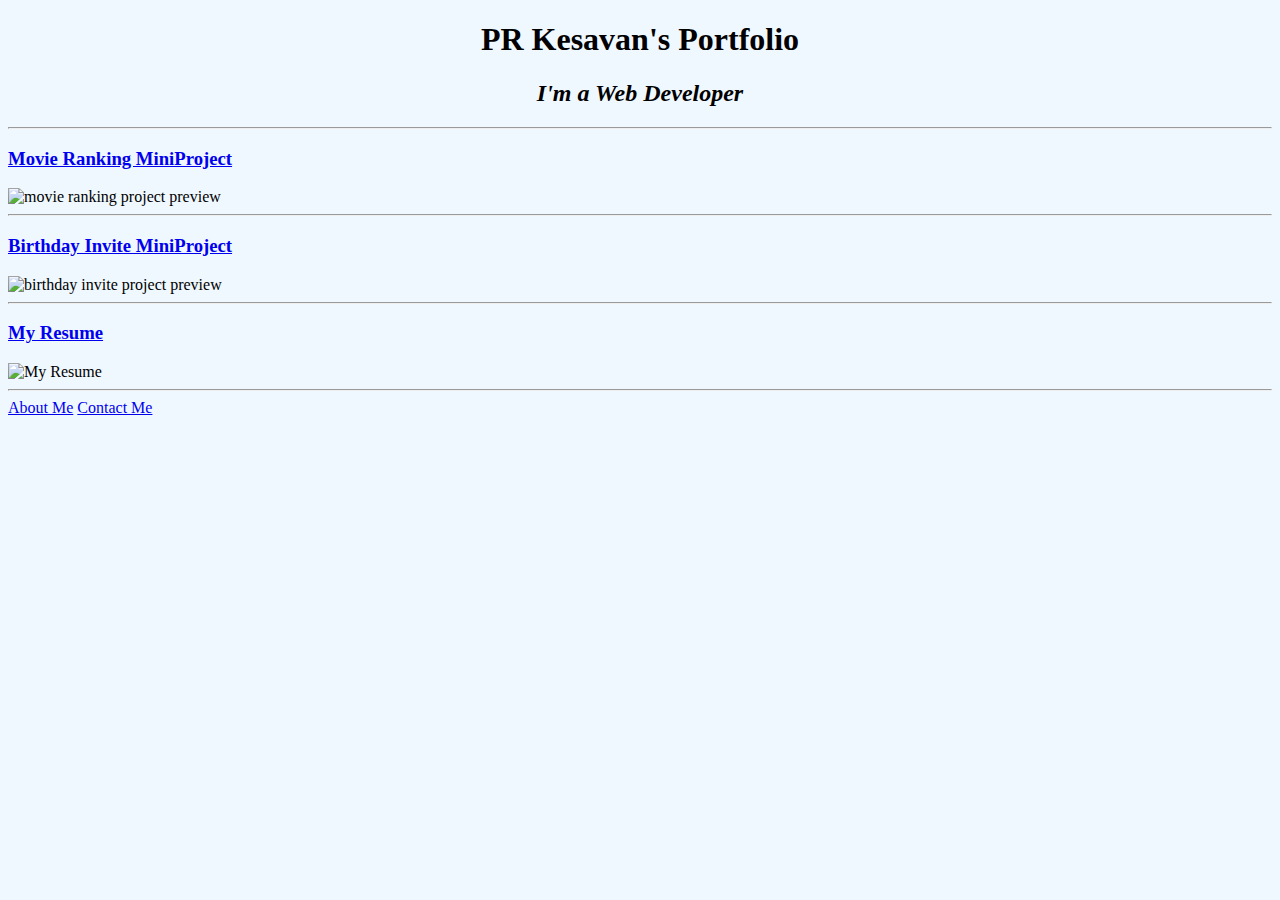
==== index.html @ 5b94e6f3 "CSS Modification" ====
<!DOCTYPE html>
<html lang="en">

<head>
  <meta charset="UTF-8">
  <title>PR Kesavan's Portfolio</title>
  <style>
    body{background-color: aliceblue;}
    .header{text-align: center;}
  </style>
</head>

<body>
  <div class="header">
    <h1>PR Kesavan's Portfolio</h1>
    <h2><i>I'm a Web Developer</i></h2>
  </div>
  
  <hr />
  <h3><a href="./public/movie-ranking.html">Movie Ranking MiniProject</a></h3>
  <img src="./assets/images/Movie Ranking Project Pic.png" height="500" width="800" alt="movie ranking project preview"/>
  <hr/>
  <h3><a href="./public/birthday-invite.html">Birthday Invite MiniProject</a></h3>
  <img src="./assets/images/Birthday Invite Project Pic.png" height="500" width="800" alt="birthday invite project preview"/>
  <hr/>
  <h3><a href="./public/My Resume.html">My Resume</a></h3>
  <img src="./assets/images/My Resume (ScreenShot).png" height="500" width="800" alt="My Resume"/>
  <hr/>
  <a href="./public/about.html">About Me</a>
  <a href="./public/contact.html">Contact Me</a>
</body>
</html>
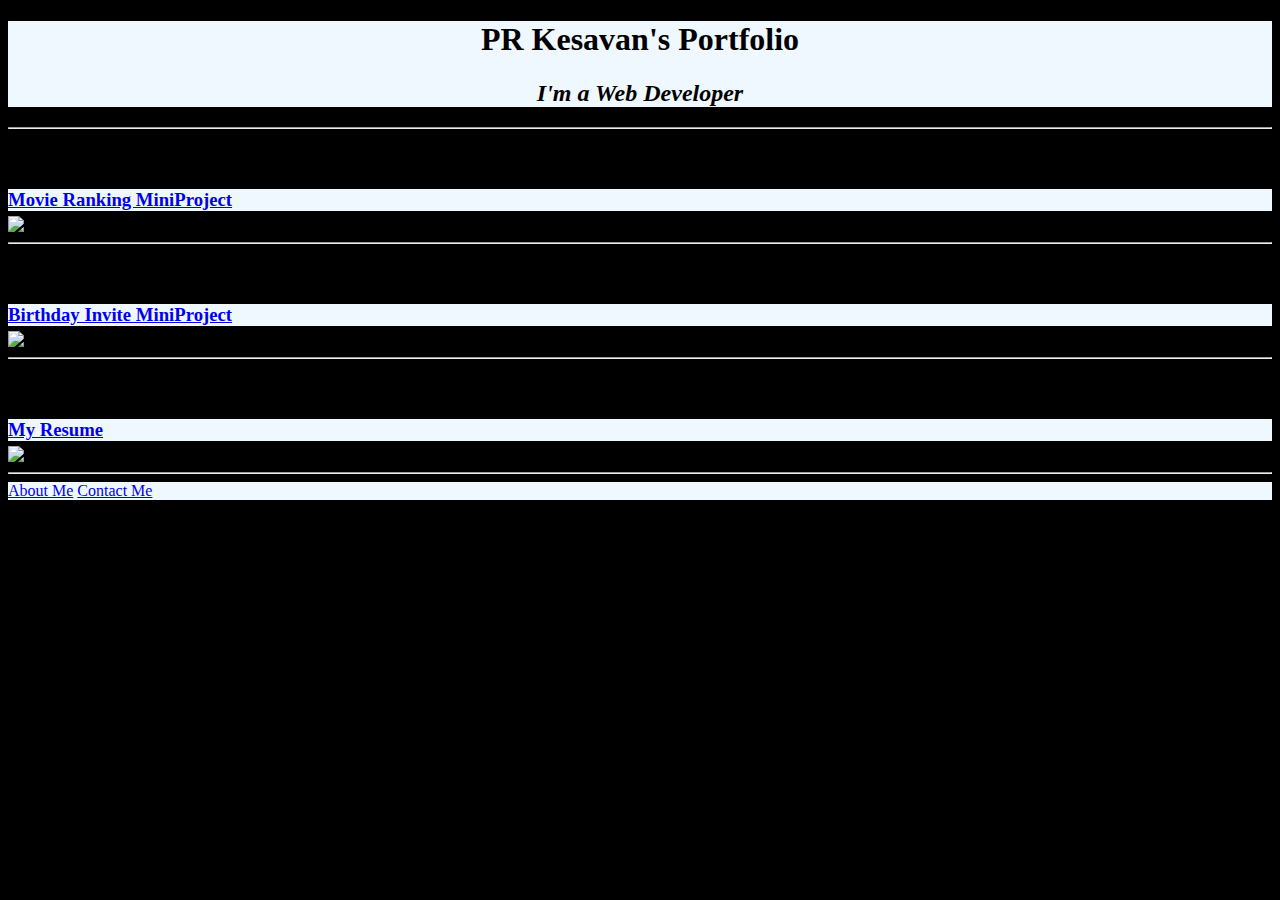
==== commit 5bc86408: "CSS Edited" ====
--- a/index.html
+++ b/index.html
@@ -4,10 +4,7 @@
 <head>
   <meta charset="UTF-8">
   <title>PR Kesavan's Portfolio</title>
-  <style>
-    body{background-color: aliceblue;}
-    .header{text-align: center;}
-  </style>
+  <link rel="stylesheet" href="./style.css">
 </head>
 
 <body>
@@ -15,18 +12,20 @@
     <h1>PR Kesavan's Portfolio</h1>
     <h2><i>I'm a Web Developer</i></h2>
   </div>
-  
+
   <hr />
   <h3><a href="./public/movie-ranking.html">Movie Ranking MiniProject</a></h3>
-  <img src="./assets/images/Movie Ranking Project Pic.png" height="500" width="800" alt="movie ranking project preview"/>
+  <img class="project-screenshot" src="./assets/images/Movie Ranking Project Pic.png" alt="movie ranking project preview"/>
   <hr/>
   <h3><a href="./public/birthday-invite.html">Birthday Invite MiniProject</a></h3>
-  <img src="./assets/images/Birthday Invite Project Pic.png" height="500" width="800" alt="birthday invite project preview"/>
+  <img class="project-screenshot" src="./assets/images/Birthday Invite Project Pic.png" alt="birthday invite project preview"/>
   <hr/>
   <h3><a href="./public/My Resume.html">My Resume</a></h3>
-  <img src="./assets/images/My Resume (ScreenShot).png" height="500" width="800" alt="My Resume"/>
+  <img class="project-screenshot" src="./assets/images/My Resume (ScreenShot).png" alt="My Resume"/>
   <hr/>
+  <div class="footer">
   <a href="./public/about.html">About Me</a>
   <a href="./public/contact.html">Contact Me</a>
+  </div>
 </body>
 </html>--- a/style.css
+++ b/style.css
@@ -0,0 +1,22 @@
+body{
+    background-color: black;
+}
+
+.header{
+    background: aliceblue;
+    text-align: center;
+}
+.project-screenshot{
+    height: 500px;
+    width: 800px;
+}
+
+h3{
+    margin-top: 60px;
+    margin-bottom: 5px;
+    background: aliceblue;
+}
+
+.footer{
+    background: aliceblue;
+}